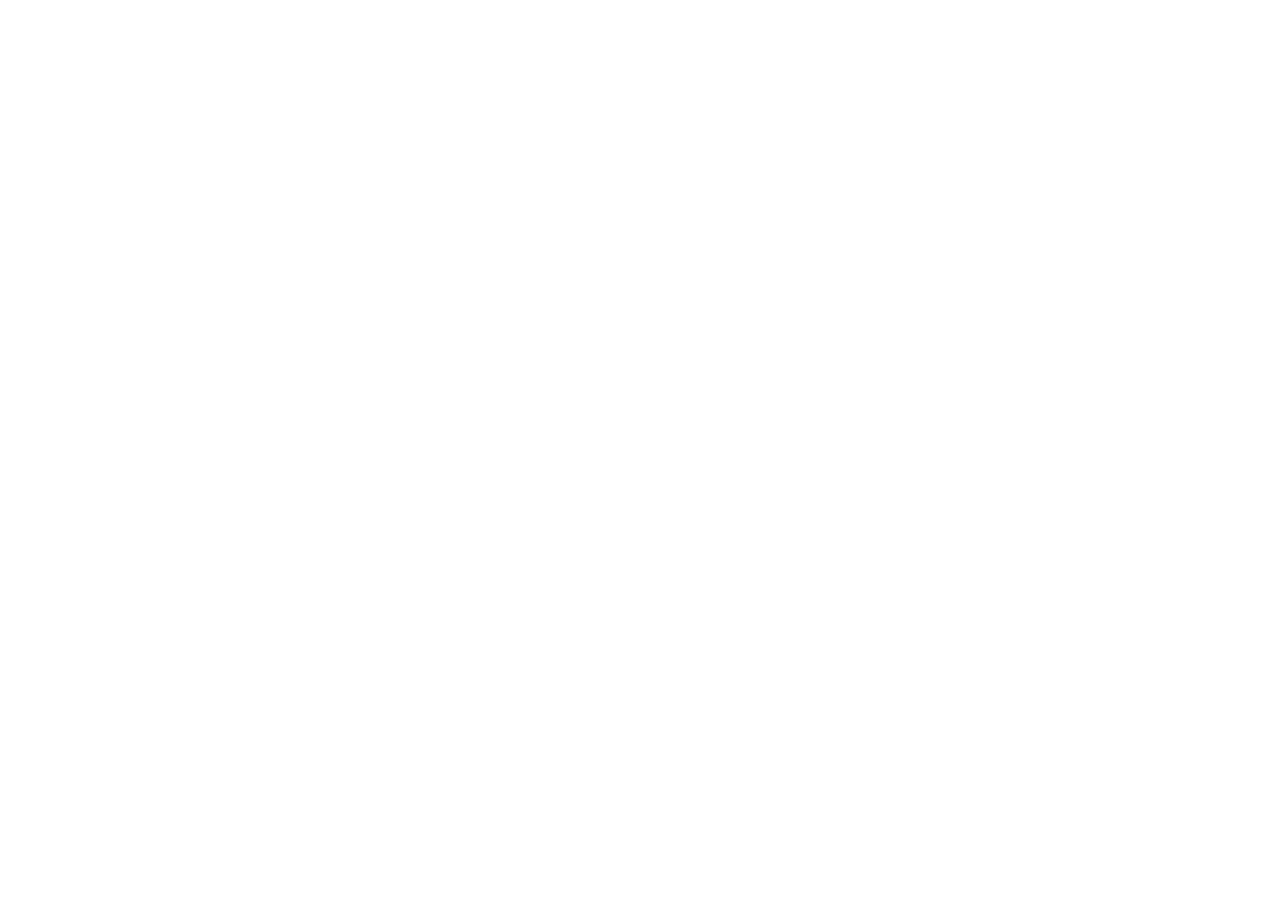
==== index.html @ 9fcfbd4a "publish asteroid game" ====
<!DOCTYPE html>
<html>
  <head>
    <meta charset="UTF-8">
    <title>Asteroids Game</title>
    <link rel="stylesheet" type="text/css" href="styles.css">
  </head>
  <body>
	<div id="game-container"></div>
	<script src="https://cdn.jsdelivr.net/npm/phaser@3.55.2/dist/phaser.min.js"></script>
    <script src="game.js"></script>
  </body>
</html>
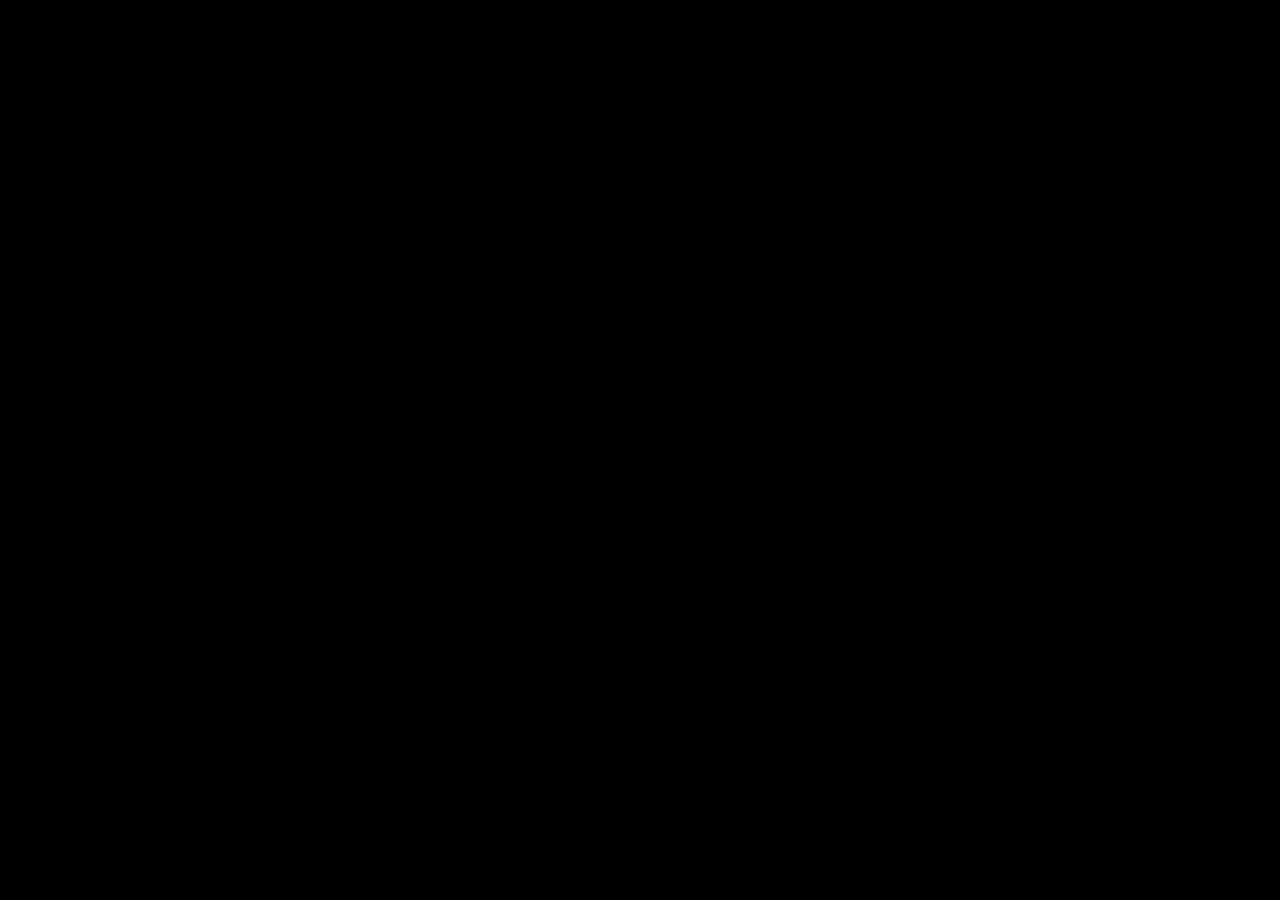
==== commit 5b7b19d8: "changed screen size" ====
--- a/index.html
+++ b/index.html
@@ -3,7 +3,7 @@
   <head>
     <meta charset="UTF-8">
     <title>Asteroids Game</title>
-    <link rel="stylesheet" type="text/css" href="styles.css">
+    <link rel="stylesheet" type="text/css" href="style.css">
   </head>
   <body>
 	<div id="game-container"></div>
--- a/style.css
+++ b/style.css
@@ -0,0 +1,42 @@
+body {
+  margin: 0;
+  padding: 0;
+  overflow: hidden;
+  background-color: #000; /* Set a background color if needed */
+  display: flex;
+  justify-content: center;
+  align-items: center;
+  height: 100vh;
+}
+
+#game-container {
+  position: relative;
+}
+
+canvas {
+  display: block;
+  margin: 0 auto;
+}
+
+/* Style for the score, lives, and level display */
+#score-display, #lives-display, #level-display {
+  position: absolute;
+  color: #fff;
+  font-size: 20px;
+  font-family: Arial, sans-serif;
+}
+
+#score-display {
+  top: 10px;
+  left: 10px;
+}
+
+#lives-display {
+  top: 40px;
+  left: 10px;
+}
+
+#level-display {
+  top: 70px;
+  left: 10px;
+}
